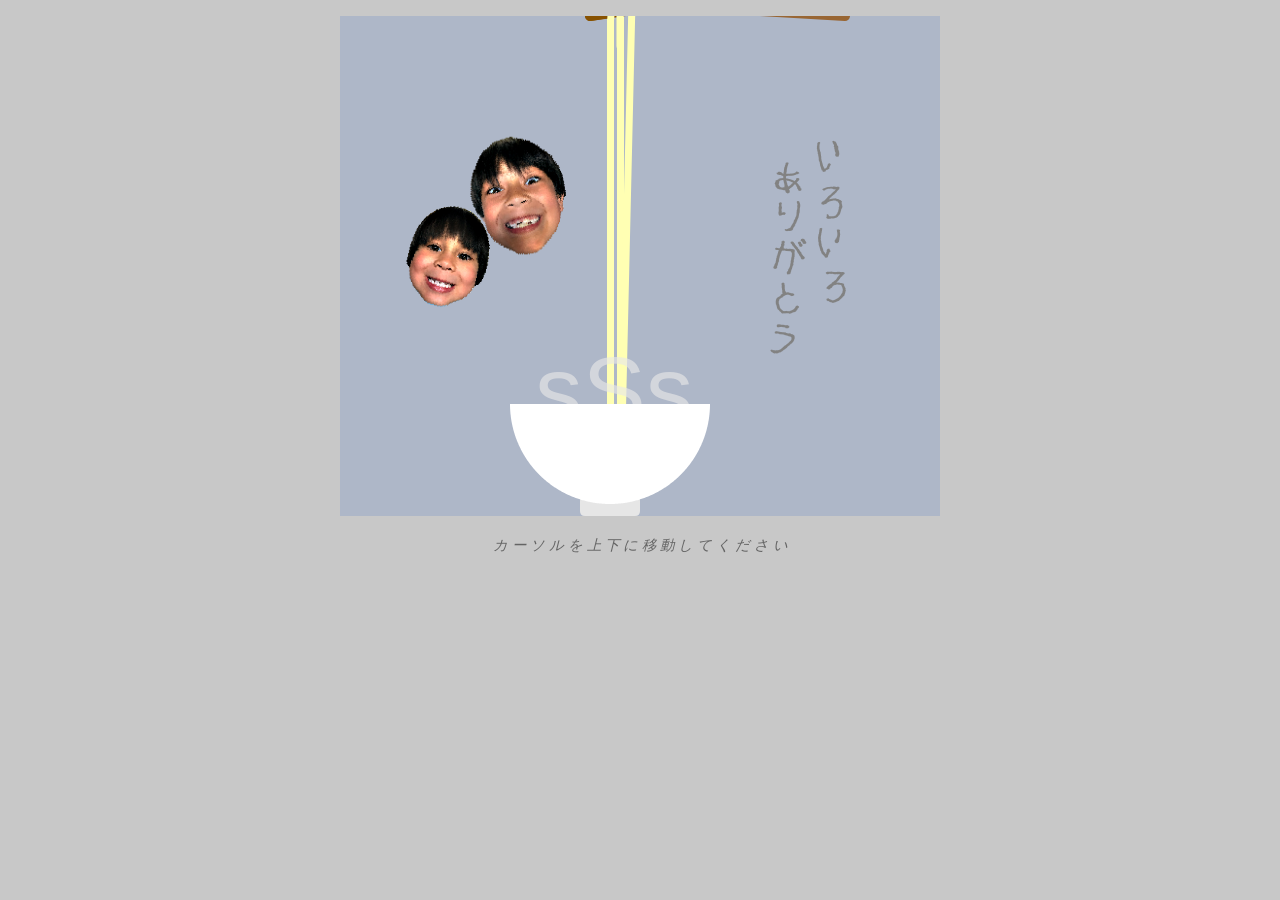
==== index.html @ 3e9b3b4c "Update index.html" ====
<!DOCTYPE html>
	<head>
		<meta charset="utf-8">
		<title> N O B U Y O</title>
		<link href='http://fonts.googleapis.com/css?family=Open+Sans' rel='stylesheet' type='text/css'>
		<link rel="stylesheet" href="styles.css">
		<script src="processing.js"></script>
	</head>
	<body>
		<p>
			<section id="content">
				<canvas id="ThankYouCollage" data-processing-sources="ThankYouCollage.pde">
				</canvas>
		    </section>
	    <footer>
		    <p>
		    カ ー ソ ル を 上 下 に 移 動 し て く だ さ い
	    </footer>
	</body>
</html>
---- styles.css ----
body {
    background-color: rgb(200,200,200);
    color: rgb(100,100,100);
    font-family: "Open Sans", sans-serif;
    text-align: center;
}

#content {
    display: block;
    margin-left: auto;
    margin-right: auto
}

header {
	
	
}

footer {
	font-style: italic;
	font-size: 90%;
	color: rgb(100,100,100);
}
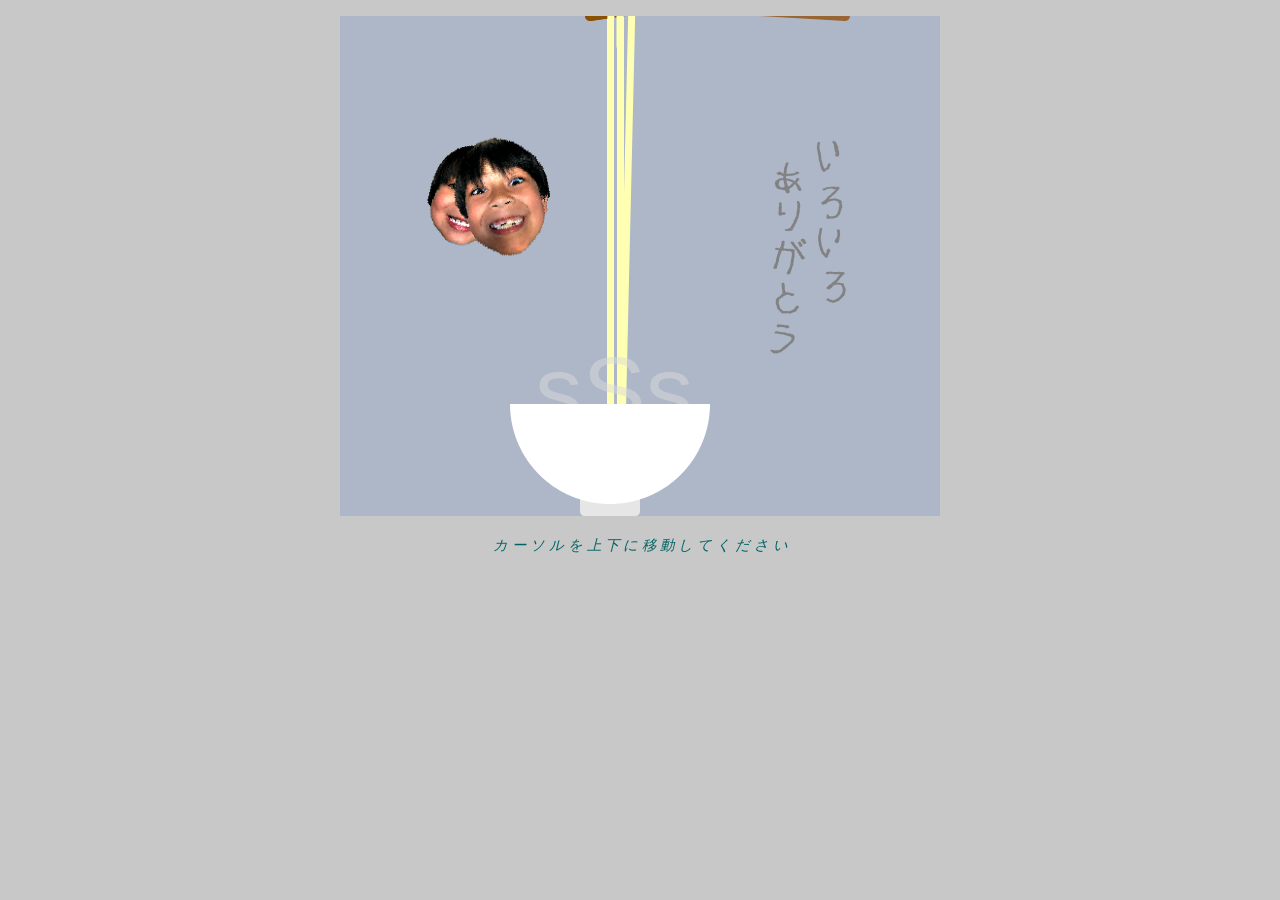
==== commit 1854004f: "Update index.html" ====
--- a/index.html
+++ b/index.html
@@ -8,6 +8,7 @@
 	</head>
 	<body>
 		<p>
+			<p>
 			<section id="content">
 				<canvas id="ThankYouCollage" data-processing-sources="ThankYouCollage.pde">
 				</canvas>
--- a/styles.css
+++ b/styles.css
@@ -1,6 +1,6 @@
 body {
     background-color: rgb(200,200,200);
-    color: rgb(100,100,100);
+    color: rgb(0,100,100);
     font-family: "Open Sans", sans-serif;
     text-align: center;
 }
@@ -19,5 +19,5 @@
 footer {
 	font-style: italic;
 	font-size: 90%;
-	color: rgb(100,100,100);
+	
 }
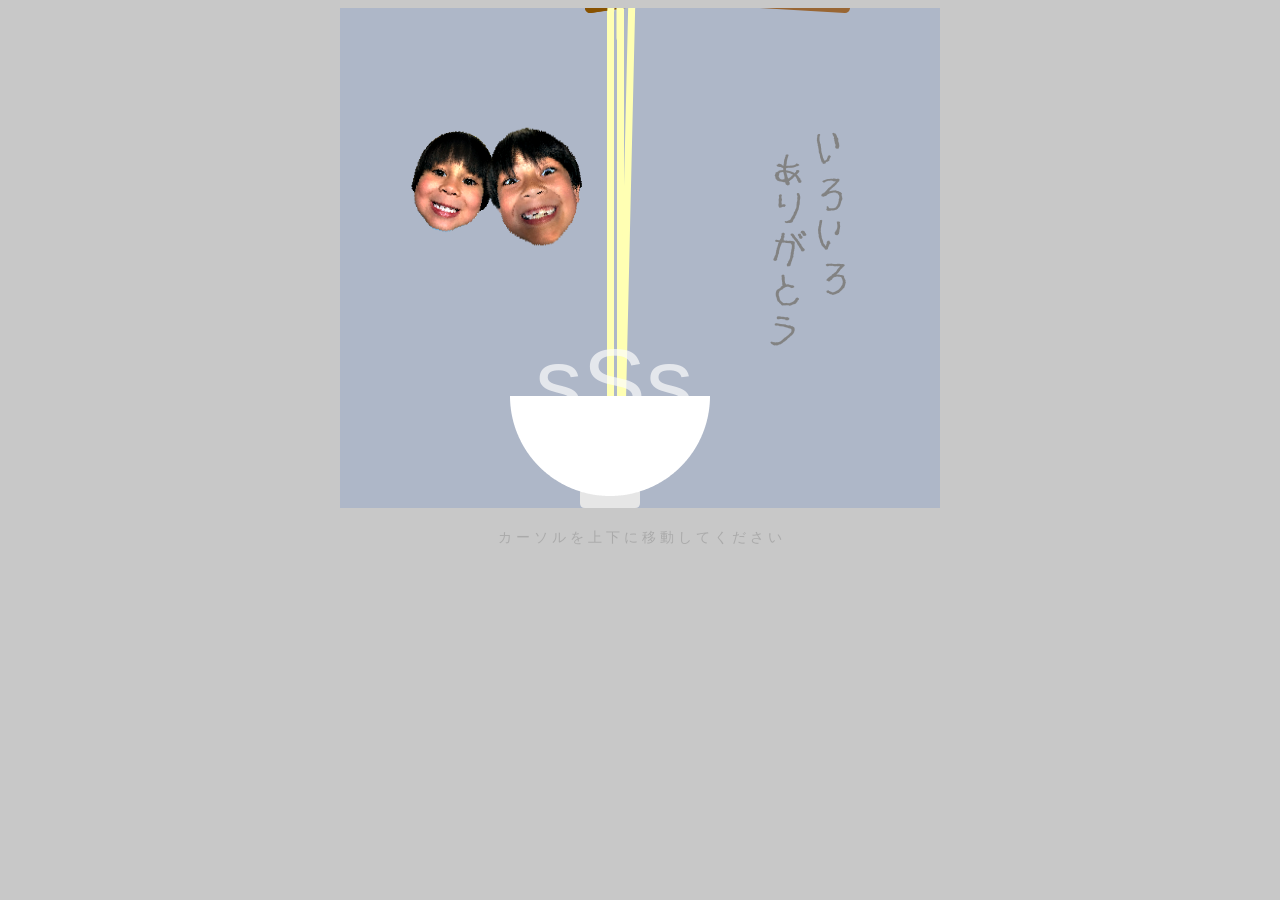
==== commit ee2e81ad: "Update index.html" ====
--- a/index.html
+++ b/index.html
@@ -7,8 +7,8 @@
 		<script src="processing.js"></script>
 	</head>
 	<body>
-		<p>
-			<p>
+		<header>
+		</header>
 			<section id="content">
 				<canvas id="ThankYouCollage" data-processing-sources="ThankYouCollage.pde">
 				</canvas>
--- a/styles.css
+++ b/styles.css
@@ -1,6 +1,6 @@
 body {
     background-color: rgb(200,200,200);
-    color: rgb(0,100,100);
+    color: rgb(170,170,170);
     font-family: "Open Sans", sans-serif;
     text-align: center;
 }
@@ -17,7 +17,7 @@
 }
 
 footer {
-	font-style: italic;
+	
 	font-size: 90%;
 	
 }
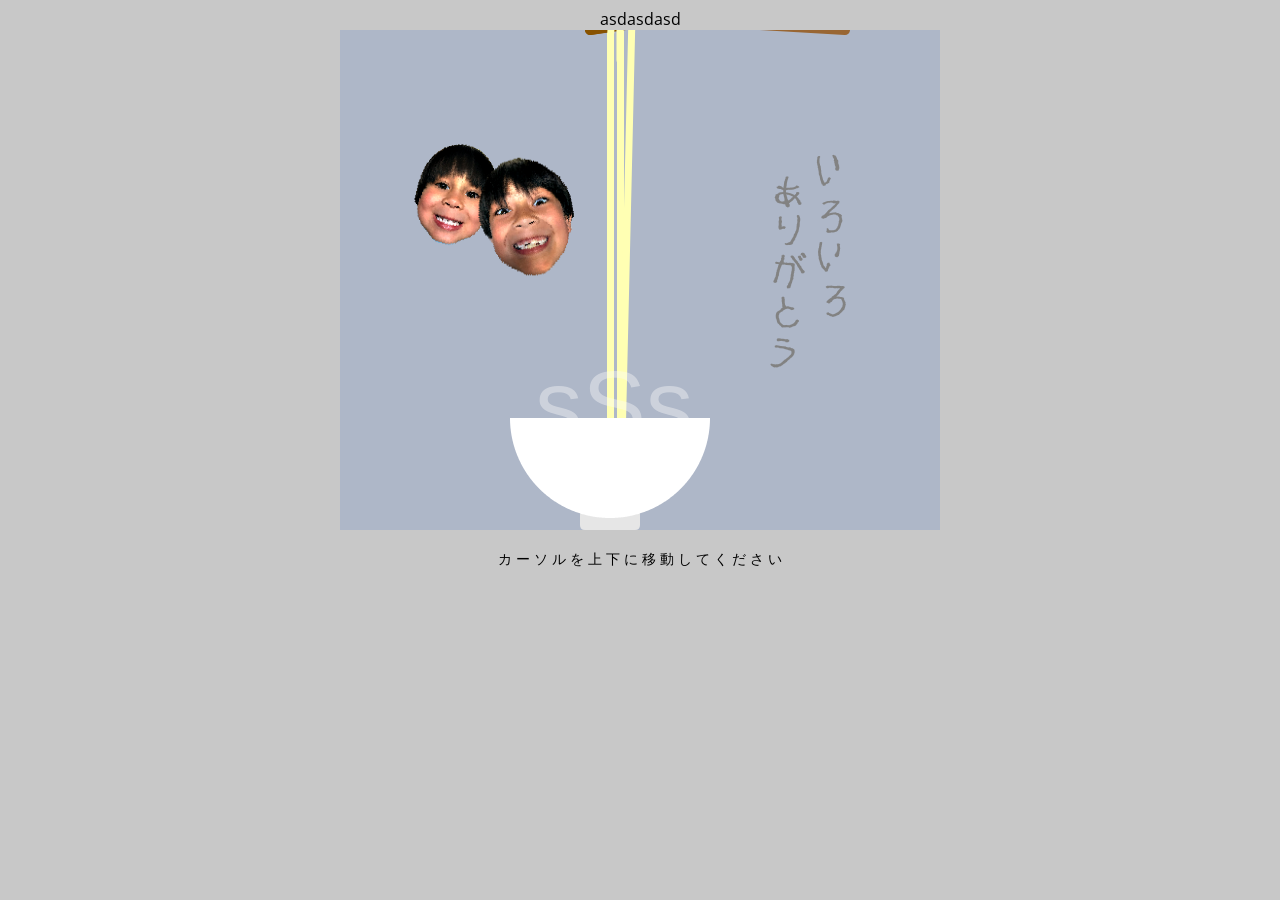
==== commit ba1a0546: "Update index.html" ====
--- a/index.html
+++ b/index.html
@@ -1,13 +1,13 @@
 <!DOCTYPE html>
 	<head>
 		<meta charset="utf-8">
-		<title> N O B U Y O</title>
+		<title> N O B U Y O </title>
 		<link href='http://fonts.googleapis.com/css?family=Open+Sans' rel='stylesheet' type='text/css'>
 		<link rel="stylesheet" href="styles.css">
 		<script src="processing.js"></script>
 	</head>
 	<body>
-		<header>
+		<header> asdasdasd
 		</header>
 			<section id="content">
 				<canvas id="ThankYouCollage" data-processing-sources="ThankYouCollage.pde">
--- a/styles.css
+++ b/styles.css
@@ -1,6 +1,6 @@
 body {
     background-color: rgb(200,200,200);
-    color: rgb(170,170,170);
+    color: rgb(0,0,0);
     font-family: "Open Sans", sans-serif;
     text-align: center;
 }
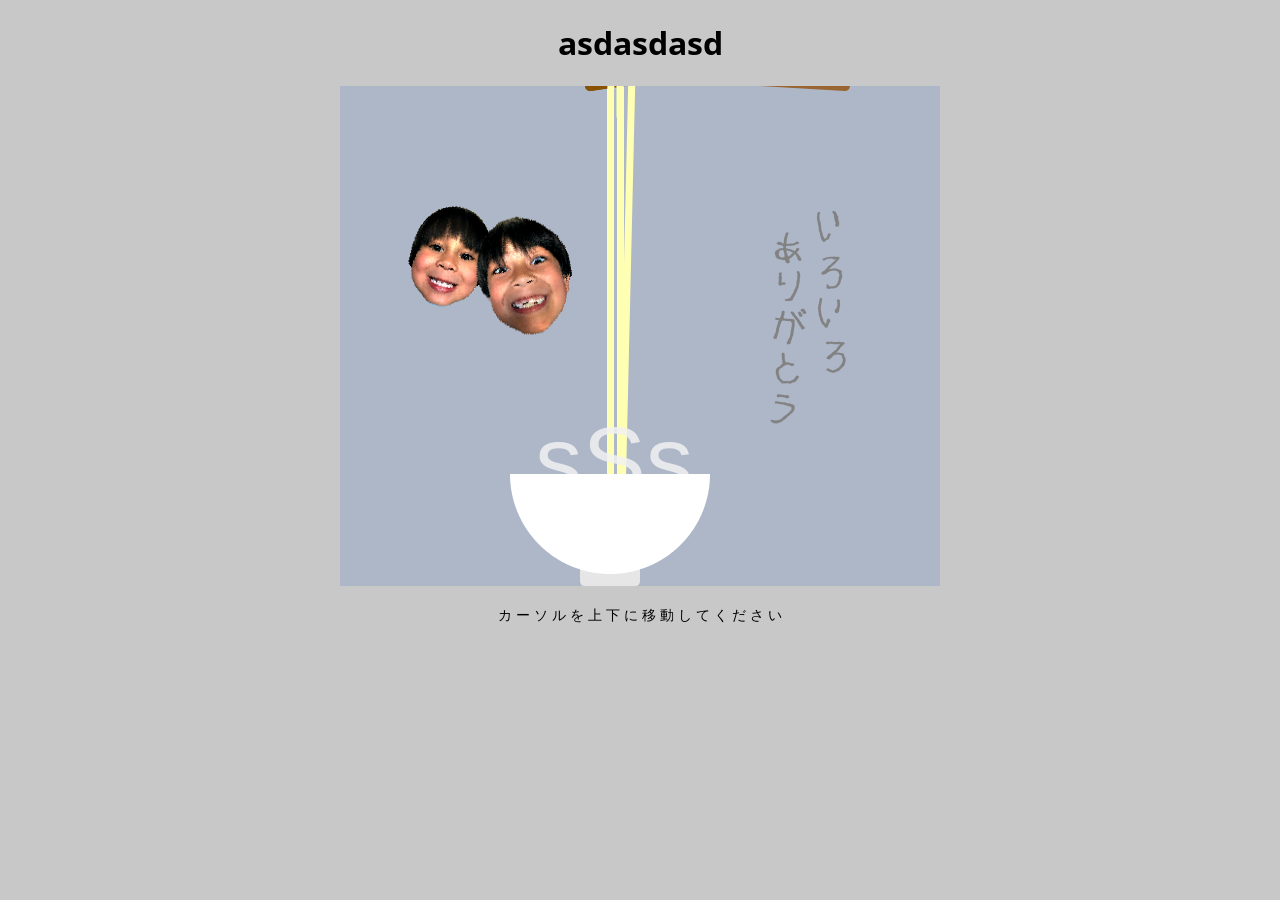
==== commit 7c1b72a0: "Update index.html" ====
--- a/index.html
+++ b/index.html
@@ -7,7 +7,8 @@
 		<script src="processing.js"></script>
 	</head>
 	<body>
-		<header> asdasdasd
+		<header> 
+			<h1>asdasdasd</h1>
 		</header>
 			<section id="content">
 				<canvas id="ThankYouCollage" data-processing-sources="ThankYouCollage.pde">
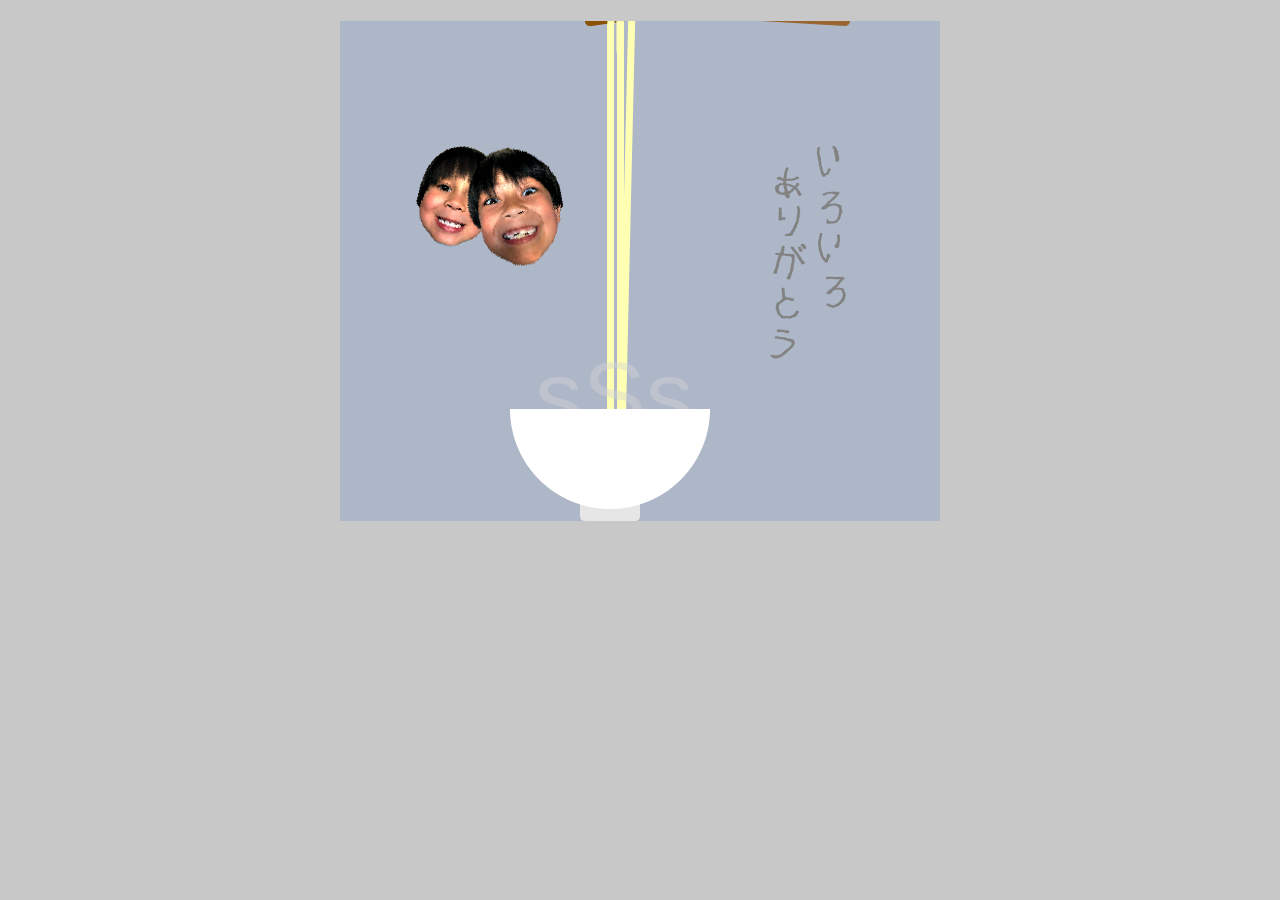
==== commit b17c8482: "Update index.html" ====
--- a/index.html
+++ b/index.html
@@ -8,7 +8,7 @@
 	</head>
 	<body>
 		<header> 
-			<h1>asdasdasd</h1>
+			<h1></h1>
 		</header>
 			<section id="content">
 				<canvas id="ThankYouCollage" data-processing-sources="ThankYouCollage.pde">
--- a/styles.css
+++ b/styles.css
@@ -1,6 +1,6 @@
 body {
     background-color: rgb(200,200,200);
-    color: rgb(0,0,0);
+    color: rgb(200,200,200);
     font-family: "Open Sans", sans-serif;
     text-align: center;
 }
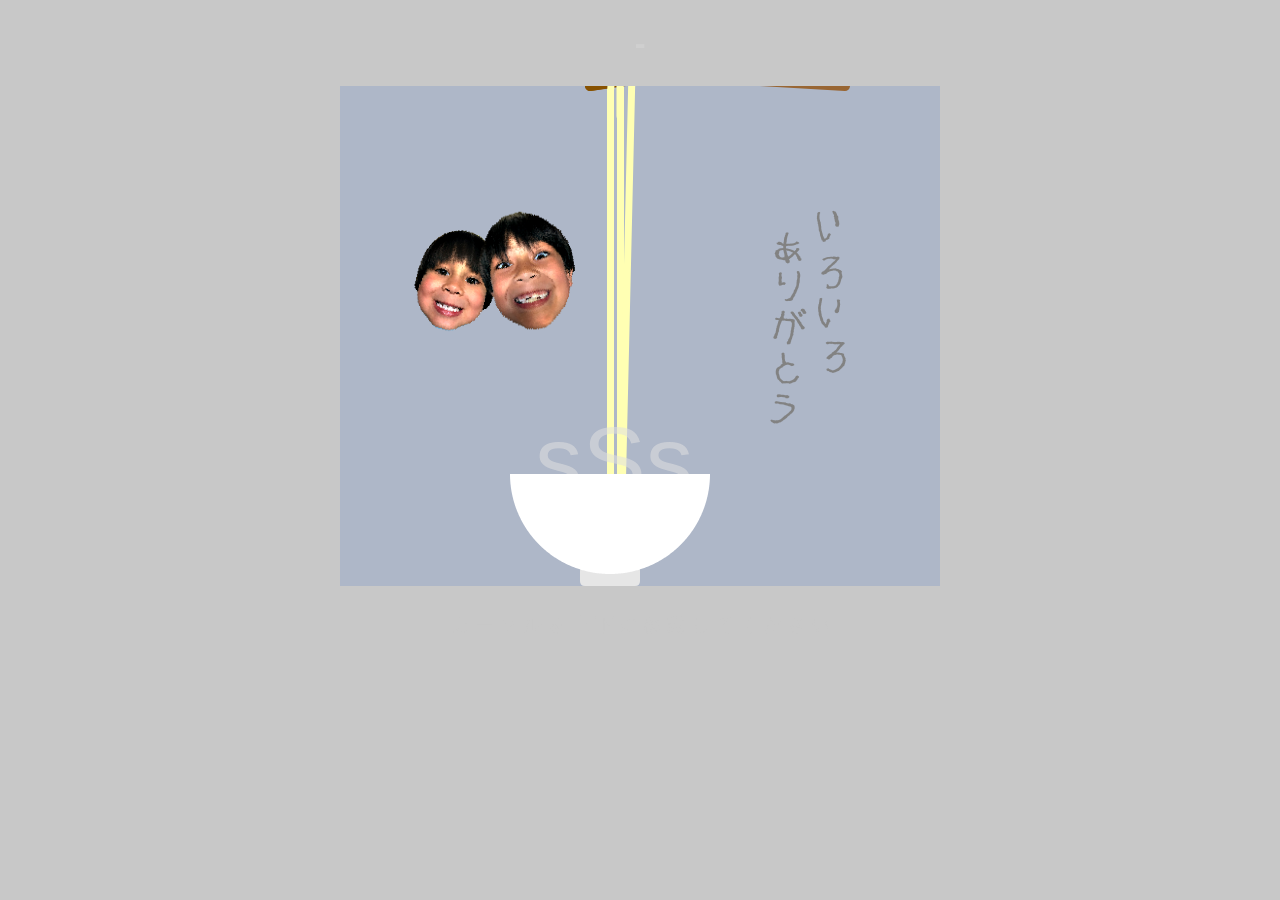
==== commit 6ac99dcc: "Update index.html" ====
--- a/index.html
+++ b/index.html
@@ -8,7 +8,7 @@
 	</head>
 	<body>
 		<header> 
-			<h1></h1>
+			<h1>-</h1>
 		</header>
 			<section id="content">
 				<canvas id="ThankYouCollage" data-processing-sources="ThankYouCollage.pde">
--- a/styles.css
+++ b/styles.css
@@ -1,6 +1,6 @@
 body {
     background-color: rgb(200,200,200);
-    color: rgb(200,200,200);
+    color: #CFCFCF;
     font-family: "Open Sans", sans-serif;
     text-align: center;
 }
@@ -18,6 +18,7 @@
 
 footer {
 	
-	font-size: 90%;
+	color: rgb(200,200,200);
+	font-size: 120%;
 	
 }
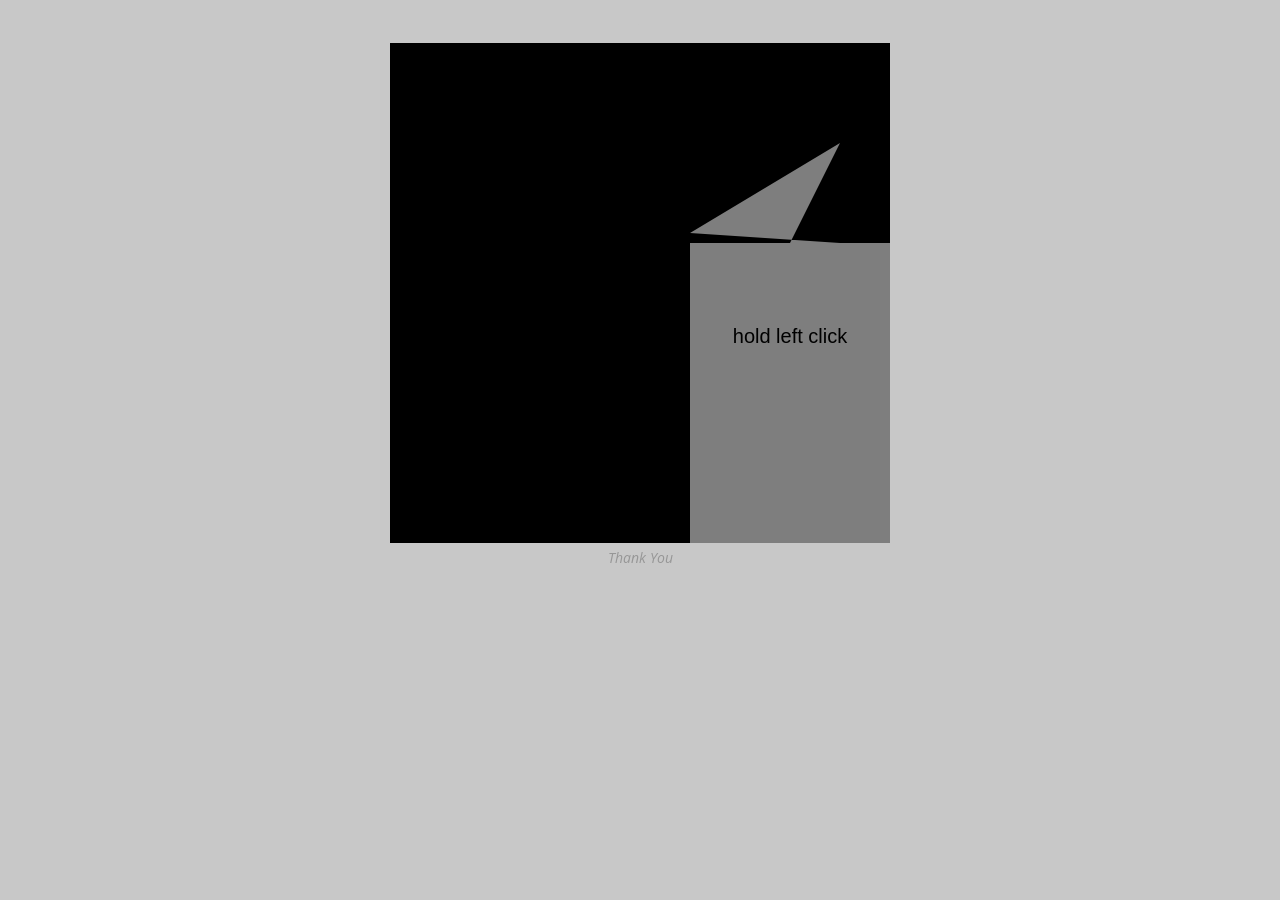
==== commit fefc0b9c: "Update index.html" ====
--- a/index.html
+++ b/index.html
@@ -1,7 +1,7 @@
 <!DOCTYPE html>
 	<head>
 		<meta charset="utf-8">
-		<title> N O B U Y O </title>
+		<title> Thank You </title>
 		<link href='http://fonts.googleapis.com/css?family=Open+Sans' rel='stylesheet' type='text/css'>
 		<link rel="stylesheet" href="styles.css">
 		<script src="processing.js"></script>
@@ -15,8 +15,7 @@
 				</canvas>
 		    </section>
 	    <footer>
-		    <p>
-		    カ ー ソ ル を 上 下 に 移 動 し て く だ さ い
+		 Thank You
 	    </footer>
 	</body>
 </html>
--- a/styles.css
+++ b/styles.css
@@ -1,6 +1,6 @@
 body {
     background-color: rgb(200,200,200);
-    color: #CFCFCF;
+    color: rgb(0,0,0);
     font-family: "Open Sans", sans-serif;
     text-align: center;
 }
@@ -12,13 +12,13 @@
 }
 
 header {
-	
+	color: rgb(200,200,200);
+	font-size: 50%;
 	
 }
 
 footer {
-	
-	color: rgb(200,200,200);
-	font-size: 120%;
-	
+	color: rgb(150,150,150);
+	font-style: italic;
+	font-size: 90%;
 }
